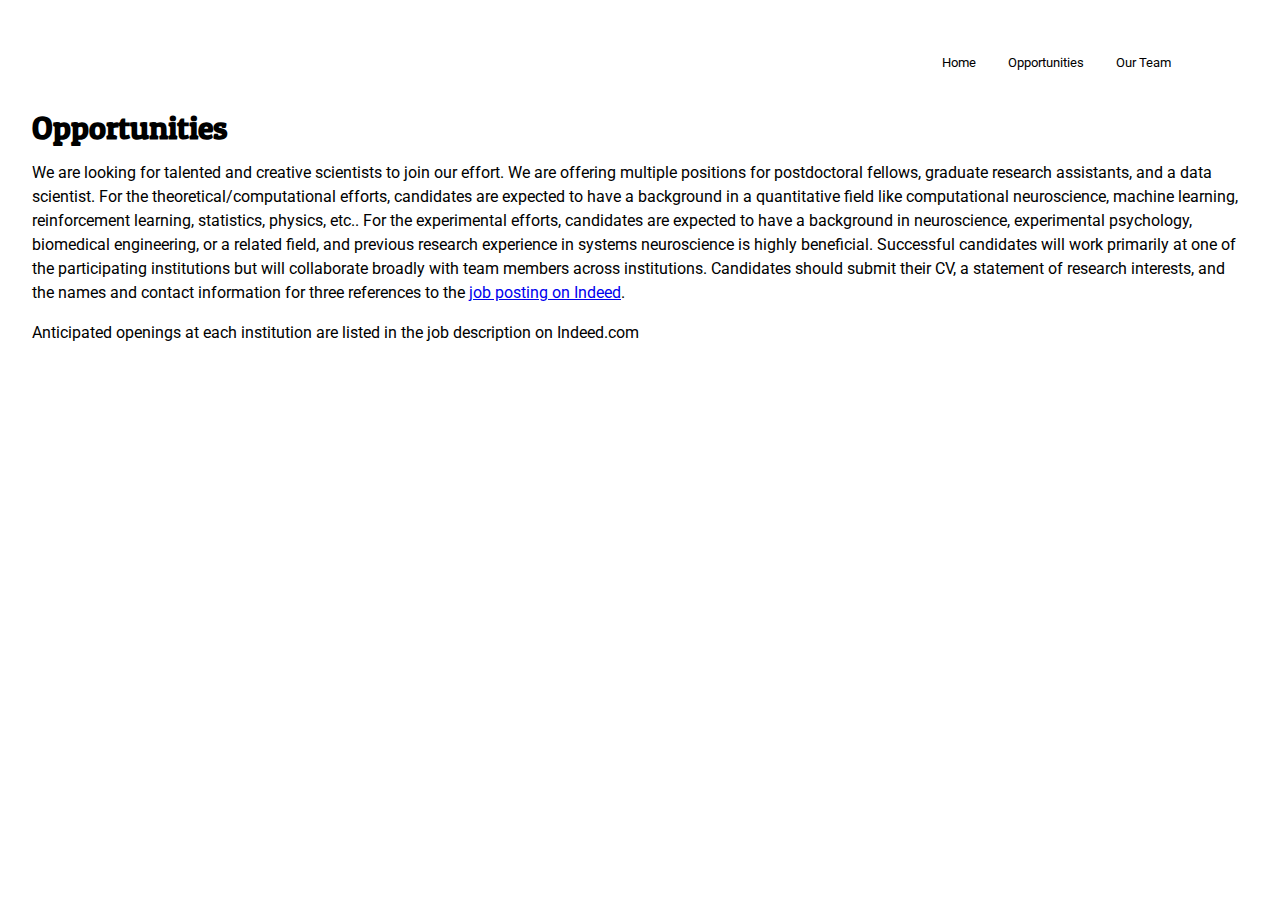
==== opportunities.html @ f24987c6 "basic website upload" ====
<!doctype html>
<html>
<head>
<meta charset="UTF-8">
<title>Causality in Motion: Opportunties</title>
<link rel="stylesheet" type="text/css" href="style.css">
<link href="https://fonts.googleapis.com/css2?family=Patua+One&family=Roboto&display=swap" rel="stylesheet">
</head>

<body>
<div class="main-navigation">
<ul class="menu">
<li><a href="index.html">Home</a></li>
<li><a href="opportunities.html">Opportunities</a></li>
<li><a href="team.html">Our Team</a></li>
</ul>
</div>

<div id="opportunities">
<h1>Opportunities</h1>
<p>We are looking for talented and creative scientists to join our effort. We are offering multiple positions for postdoctoral fellows, graduate research assistants, and a data scientist. For the theoretical/computational efforts, candidates are expected to have a background in a quantitative field like computational neuroscience, machine learning, reinforcement learning, statistics, physics, etc.. For the experimental efforts, candidates are expected to have a background in neuroscience, experimental psychology, biomedical engineering, or a related field, and previous research experience in systems neuroscience is highly beneficial. Successful candidates will work primarily at one of the participating institutions but will collaborate broadly with team members across institutions. Candidates should submit their CV, a statement of research interests, and the names and contact information for three references to the <a href="https://www.indeed.com/job/postdoctoral-predoctoral-and-data-scientist-positions-causal-inference-e2d1b547bec4c131">job posting on Indeed</a>.</p>
<p>Anticipated openings at each institution are listed in the job description on Indeed.com</p>
</div>


 

</body>
</html>
---- style.css ----
@charset "UTF-8";
/* CSS Document */

body {margin: 2rem;font-family: 'Roboto', sans-serif; line-height: 1.5rem; max-width: 95%; height: auto;}

h1, h2, h3, h4, h5, h6, h7 {font-family: 'Patua One', cursive;}

.maindiv {border-bottom: solid 2px #003399; margin-bottom: 1rem; width: 100%;}

@media only screen 
  and (min-device-width: 320px) 
  and (max-device-width: 834px)
{
	
	.main-navigation {display: none;}
	  #nav-toggle:checked ~ .main-navigation {
  display: inline-block;
    -webkit-transition: opacity .5s ease-in;
    -o-transition: opacity .5s ease-in;
    transition: opacity .5s ease-in;
	
    }
  }
  
  @media screen 
  and (min-device-width: 320px) 
  and (max-device-width: 834px)
{ 
  .header {display: block;
    width: 100vw; height: auto;
	margin-bottom: 1rem;
	margin: 0 auto;
	text-align: center;

}

.header-index {display: block;
	  width: 100vw; height: 8vh;
	  margin-bottom: 1rem;
	  margin: 0 auto;
	  text-align: center;
	  

}

		.main-navigation {display: none;}
	  #nav-toggle:checked ~ .main-navigation {
  display: inline-block;
    -webkit-transition: opacity .5s ease-in;
    -o-transition: opacity .5s ease-in;
    transition: opacity .5s ease-in;
	
    }
  }

.main-navigation {
background: #fff;
width: 60vw;	
display: flex;
justify-content: flex-end;

}

.main-navigation ul {
margin:0;
  padding:0;
}

.menu {
  display:-webkit-box;
  display:-ms-flexbox;
  display:flex;  
  -webkit-box-orient:vertical;  
  -webkit-box-direction:normal;  
      -ms-flex-direction:column;  
          flex-direction:column;
  -ms-flex-wrap: nowrap;
      flex-wrap: nowrap;
	 
  } 
   
 .menu li {
    display:block;
    list-style-type:none;
	font-size: 3.5vw;
	padding: 1rem 0;
  }
  
  .menu li a {
    display:-webkit-box;
    display:-ms-flexbox;
    display:flex;
    text-align:center;
    text-decoration:none;
    color:#000;
    padding:.25rem;
	background-color: #fff;
	font-weight: normal;
	-webkit-box-align: center;
	    -ms-flex-align: center;
	        align-items: center;
-webkit-box-pack: justify;
    -ms-flex-pack: justify;
        justify-content: space-between;
-webkit-transition: background 0.4s;
-o-transition: background 0.4s;
transition: background 0.4s;
  }
  
  .menu li a:hover{
    color: #003399;
  }
  
  
  @media (min-width: 1000px) {
	  .main-navigation {
background: #fff;
width: 95%;
position: static;
}

    .menu {
      -webkit-box-orient:horizontal;
      -webkit-box-direction:normal;
          -ms-flex-direction:row;
              flex-direction:row;
      -webkit-box-pack:justify;
          -ms-flex-pack:justify;
              justify-content:space-between;
    }
	
	 .menu li{
    display:block;
    list-style-type:none;
	font-size: 1vw;
  }
	
	.menu li a{
    padding:.2rem 1rem;
  }
}


.menu-item-has-children {
z-index: 500;
}
.menu-item-has-children > a:after{
padding:1px;
}
@media all and (-ms-high-contrast: none), (-ms-high-contrast: active) {
     /* IE10+ CSS styles go here */
	 
.menu-item-has-children {
position: relative;
}
    
}

.main-navigation ul ul {
    display: none;
}

@media (min-width: 1000px) {
  .main-navigation ul ul {
    display: none;
    position:absolute;
  }
}

.main-navigation ul li:hover > ul {
  display:block;
  color: #fff;
  

}

.sub-menu li{
      font-size: 2vw;
line-height: 1.1vh;
background: #333;
text-transform:none;
    }
.sub-menu li a:hover{
      background: #ccc;
    }
	
	.main-navigation ul ul ul{
    margin:.7rem 0 0 3rem;
  }

@media (min-width: 1000px) {
  .main-navigation ul li:hover > ul {
    padding-left:0;
  }
  
  .sub-menu li{
      display:-webkit-box;
      display:-ms-flexbox;
      display:flex;
      padding:.3rem 2rem .3rem 0;
	  font-size: .9vw;
line-height: 1.2vh;
background: #333;
text-transform:none;
    }
	
    
   .sub-menu li a:hover{
      color: #ccc;
	  background: #333;
    }
	 .main-navigation ul ul ul{
    margin:1.2rem 0 0 3rem;
  }
  }

#institutions div {text-align: center;}

#institutions img {max-width: 60%; height: auto;}

#team div {text-align: center;}

#team img {max-width: 60%; height: auto;}

.team-block {
	margin-top: 2rem;
	padding: 20px 10px;
	display: -ms-grid;
	display: grid;
	max-width: 100%;
	-ms-grid-columns: minmax(100px, 1fr) 2rem minmax(100px, 1fr) 2rem minmax(100px, 1fr) 2rem minmax(100px, 1fr);
	grid-template-columns: repeat(4, minmax(100px, 1fr));
	grid-gap: 2rem;
-webkit-box-align: start;
    -ms-flex-align: start;
        align-items: start;
-ms-grid-column-align: center;
    justify-self: center;
border-top: solid 8px #003399;
	 border-left: 1px solid #d3d3d3;
	 border-right: 1px solid #d3d3d3;
	 border-bottom: 1px solid #d3d3d3;
  border-radius: .25rem;
}

.team-block div {
	text-align: center;
	line-height: 1.2rem;
}

.team-block p{
	font-size: .9rem;
	
}

.team-block img{
	max-width: 100%; height: auto;
	
}
@media all and (-ms-high-contrast: none), (-ms-high-contrast: active) {
     /* IE10+ CSS styles go here */
	.team-block {
	margin-top: 2rem;
	padding: 20px 10px;
	width: 100%;
	display: flex;
        flex-wrap: wrap;        
		align-items: start;
}
.team-block div {flex: 1 0 20%; padding: 0 .2rem;}

}


@media screen 
  and (min-device-width: 320px) 
  and (max-device-width: 812px)
{
	.team-block {display: block; margin: 0 auto; text-align: center;}
	.team-block img {
	width: 30vw;
	}
}

@media only screen 
  and (min-device-width: 320px) 
  and (max-device-width: 812px)
{
	.team-block {display: block; margin: 0 auto; text-align: center;}
	.team-block img {
	width: 30vw;
	}
}
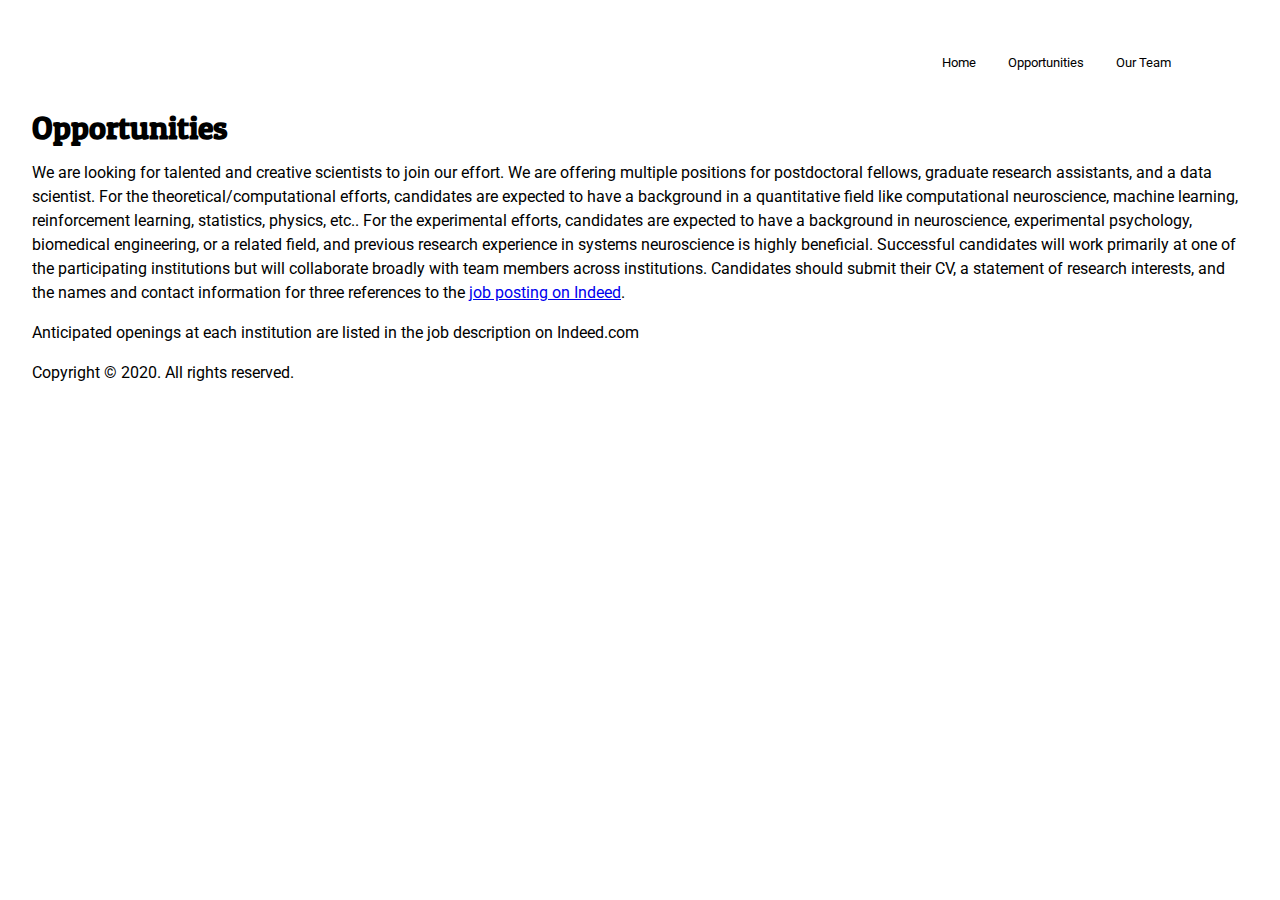
==== commit d5d56595: "add copyright info" ====
--- a/opportunities.html
+++ b/opportunities.html
@@ -22,7 +22,8 @@
 <p>Anticipated openings at each institution are listed in the job description on Indeed.com</p>
 </div>
 
-
+<footer>
+<p>Copyright &copy; 2020. All rights reserved.</p></footer>
  
 
 </body>
--- a/style.css
+++ b/style.css
@@ -6,6 +6,8 @@
 h1, h2, h3, h4, h5, h6, h7 {font-family: 'Patua One', cursive;}
 
 .maindiv {border-bottom: solid 2px #003399; margin-bottom: 1rem; width: 100%;}
+
+footer {font-size: 1rem;}
 
 @media only screen 
   and (min-device-width: 320px) 
